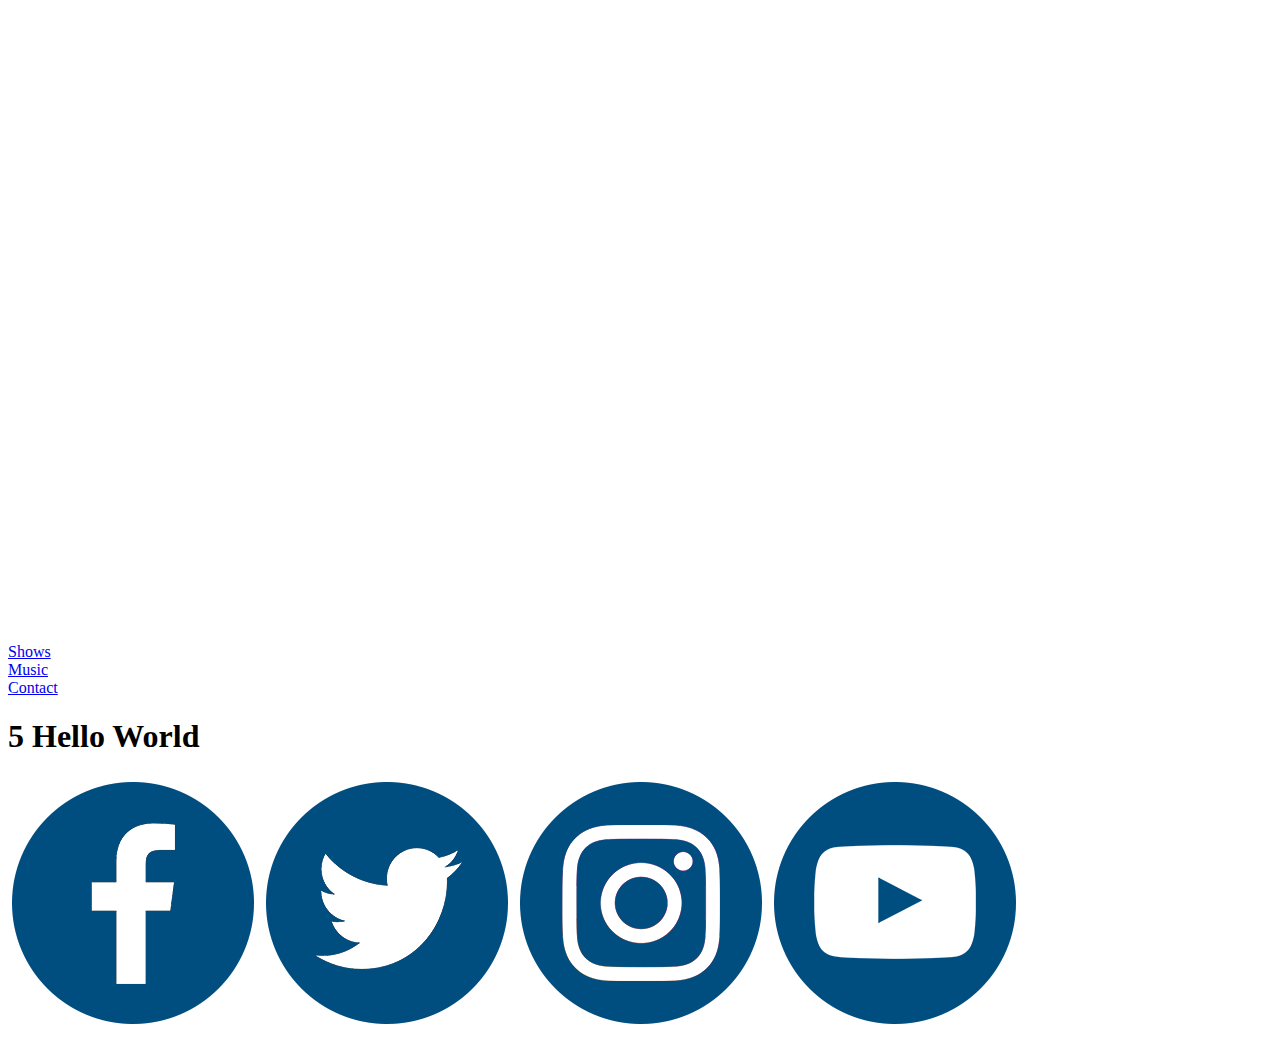
==== Noise_Site/index.html @ 45b1da7f "Update index.html" ====
<html>
<head>
    <link rel="stylesheet" type="text/css" href="/Noise_Site/css/noise.css"/>
          <title>Adam Makes Noise - Live Music from the Boston Area</title>
    </head>
<body>
    <div id="bgimage"></div>
    <img id="logo" src="/Noise_Site/images/noiselogo.png" alt="Adam Makes Noise"></img>
    
    <div id="menuboxes">
    <div class="menubox" id="box1"><a href="/shows.html">Shows</a></div>
    <div class="menubox" id="box2"><a href="/music.html">Music</a></div>
    <div class="menubox" id="box3"><a href="/contact.html">Contact</a></div>
        

    </div>

    <div> <h1>5 Hello World</h1></div>
    
<div id="socialmedia">
    <div id="socialwrapper">
    <a href="facebook.html"><img src="/Noise_Site/images/facebook.png"></img></a>
    <a href="twitter.html"><img src="/Noise_Site/images/twitter.png"></img></a>
    <a href="insta.html"><img src="/Noise_Site/images/instagram.png"></img></a>
    <a href="youtube.html"><img src="/Noise_Site/images/youtube.png"></img></a>
    </div>
</div>
</body>
</html>
---- Noise_Site/css/noise.css ----
/*-------------------PHONE VERSION-------(hover:none;) and--------------*/

@media   (hover:none;) { @charset "UTF-8";

@font-face
{
font-family: badbe;
src: url(/fonts/badbe.ttf);
}
    @font-face
{
font-family: Code Light;
src: url(/fonts/codelight.otf);
}
@font-face
{
font-family: grapat;
src: url(/fonts/grapat.ttf);
}
a:link {color:#fff; text-decoration:none; font-family:'Open Sans', sans-serif;}
a:visited {color:#fff; text-decoration:none; font-family:'Open Sans', sans-serif;}
a:active {color:#ccc; text-decoration:none; font-family:'Open Sans', sans-serif;}
a:hover {color:#fff; text-decoration:none; font-family:'Open Sans', sans-serif;}
a:focus {color:#fff; text-decoration:none; font-family:'Open Sans', sans-serif;}

html, body {
    width:100%;
    background:rgb(000,000,000);
    color: #fff;
    margin:0px;
    overflow:auto;
font-family:'Open Sans', sans-serif;
   
}
    
    
#content {
    clear:both;
    padding-top:40px;
    padding-bottom:20px;
    height:auto;
    width:100%;
    color:#000; 
    box-sizing:border-box;

}

    #menuboxes {
        position:relative;
        top:0%;
    }
    
    .menubox {
        width:100%;
        height:12%;
        box-shadow: 1px -3px 5px #2d2d2d;   
        
    }
    
    .menubox a {
        position:relative;
        font-family: 'Code Light';
        font-size: 55px;
        top:20px;
        left:40px;
    }
    
    #box1 {
        position:relative;
        background:rgb(43,78,96);   
        margin-top:-470px;
        
    }
      #box2 {
        position:relative;
        background:rgb(66,119,147);   
        margin-top:-5px;
        
    }
      #box3 {
        position:relative;
        background:rgb(11,46,65);   
        margin-top:-5px;
        
    }
    
    #socialmedia{
        width:100%;
        padding-top:60px;
    }
    
    #socialwrapper{
        position:relative;
        width:90%;
       margin:0 auto;
        
    }

    #socialmedia img { 
        position:relative;
        width:24%;
        margin:auto;
        opacity:.9
        
}
    
#bgimage {
  background-image: url(/images/noisebg.jpg);
  background-size: cover;
  position: relative;
  background-position: center;
  background-repeat: no-repeat;
  height: 100%;
  width: 100%;
    opacity:.2;
    filter:contrast(400%);
}
    
    #logo {
        visibility: visible;
        position:fixed;
        top:10px;
        right:10px;
        width:40%;
        }



} 

/*---------- Small Screen Version --------------------

@media (max-width : 568px)
{ @charset "UTF-8";

@font-face
{
font-family: badbe;
src: url(/fonts/badbe.ttf);
}
    @font-face
{
font-family: Code Light;
src: url(/fonts/codelight.otf);
}
@font-face
{
font-family: grapat;
src: url(/fonts/grapat.ttf);
}
a:link {color:#fff; text-decoration:none; font-family:'Open Sans', sans-serif;}
a:visited {color:#fff; text-decoration:none; font-family:'Open Sans', sans-serif;}
a:active {color:#ccc; text-decoration:none; font-family:'Open Sans', sans-serif;}
a:hover {color:#fff; text-decoration:none; font-family:'Open Sans', sans-serif;}
a:focus {color:#fff; text-decoration:none; font-family:'Open Sans', sans-serif;}

html, body {
    width:100%;
    background:rgb(000,000,000);
    color: #fff;
    margin:0px;
    overflow:auto;
font-family:'Open Sans', sans-serif;
   
}
    
    
#content {
    clear:both;
    padding-top:40px;
    padding-bottom:20px;
    height:auto;
    width:100%;
    color:#000; 
    box-sizing:border-box;

}

    #menuboxes {
        position:relative;
        top:0%;
    }
    
    .menubox {
        width:100%;
        height:12%;
        box-shadow: 1px -3px 5px #2d2d2d;   
        
    }
    
    .menubox a {
        position:relative;
        font-family: 'Code Light';
        font-size: 55px;
        top:20px;
        left:40px;
    }
    
    #box1 {
        position:relative;
        background:rgb(43,78,96);   
        margin-top:-470px;
        
    }
      #box2 {
        position:relative;
        background:rgb(66,119,147);   
        margin-top:-5px;
        
    }
      #box3 {
        position:relative;
        background:rgb(11,46,65);   
        margin-top:-5px;
        
    }
    
    #socialmedia{
        width:100%;
        padding-top:60px;
    }
    
    #socialwrapper{
        position:relative;
        width:90%;
       margin:0 auto;
        
    }

    #socialmedia img { 
        position:relative;
        width:24%;
        margin:auto;
        opacity:.9
        
}
    
#bgimage {
  background-image: url(/images/noisebg.jpg);
  background-size: cover;
  position: relative;
  background-position: center;
  background-repeat: no-repeat;
  height: 100%;
  width: 100%;
    opacity:.2;
    filter:contrast(400%);
}
    
    #logo {
        visibility: visible;
        position:fixed;
        top:10px;
        right:10px;
        width:40%;
        }



} 
---*/
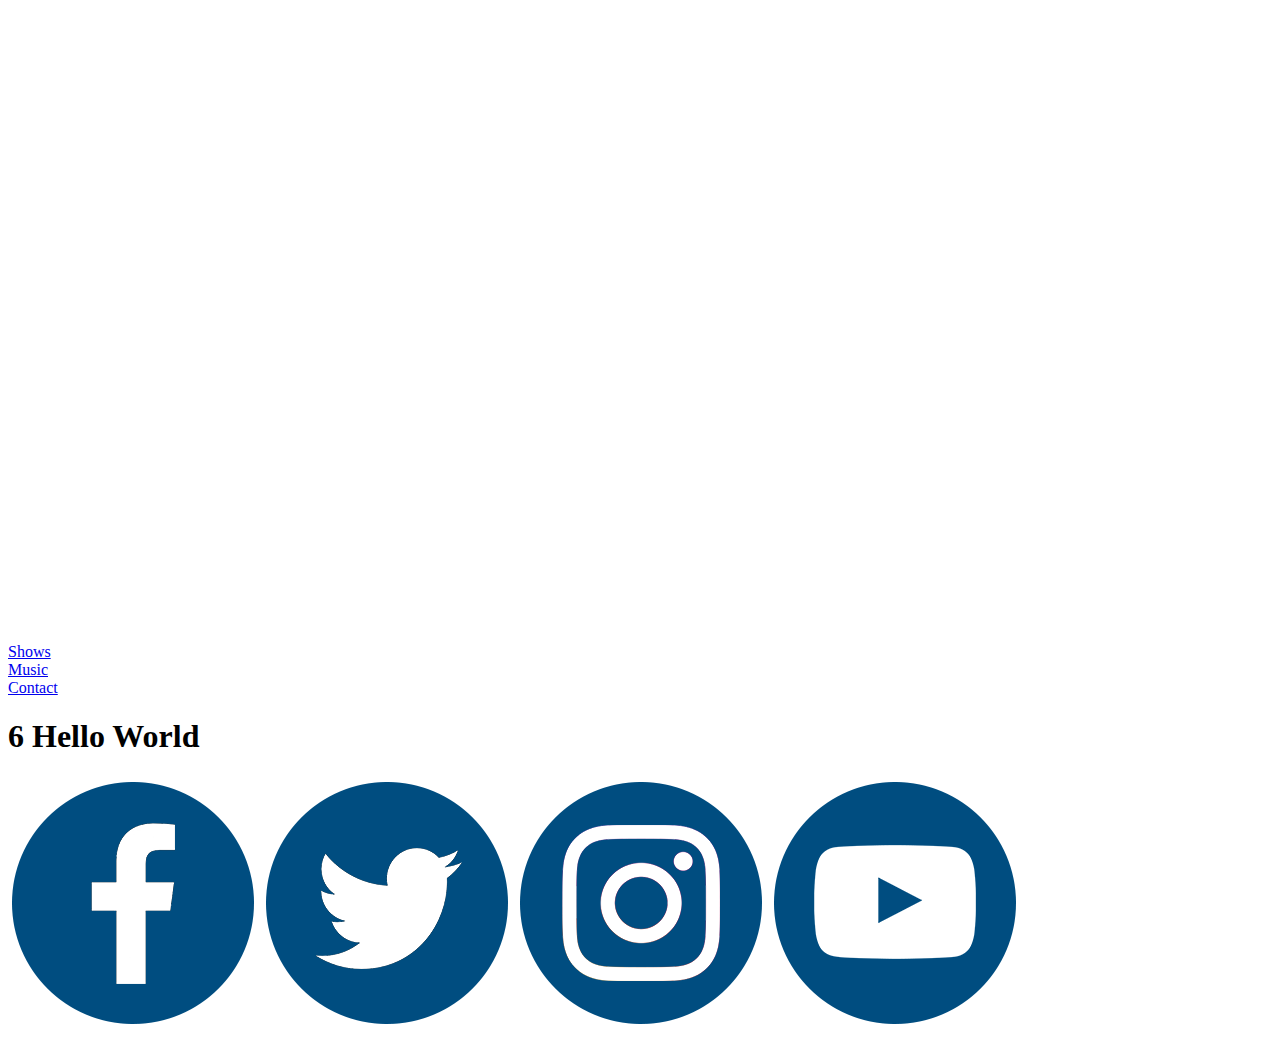
==== commit 3943cf33: "Update index.html" ====
--- a/Noise_Site/index.html
+++ b/Noise_Site/index.html
@@ -15,7 +15,7 @@
 
     </div>
 
-    <div> <h1>5 Hello World</h1></div>
+    <div> <h1>6 Hello World</h1></div>
     
 <div id="socialmedia">
     <div id="socialwrapper">
--- a/Noise_Site/css/noise.css
+++ b/Noise_Site/css/noise.css
@@ -1,6 +1,6 @@
 /*-------------------PHONE VERSION-------(hover:none;) and--------------*/
 
-@media   (hover:none;) { @charset "UTF-8";
+@media all and (hover:none;) { @charset "UTF-8";
 
 @font-face
 {
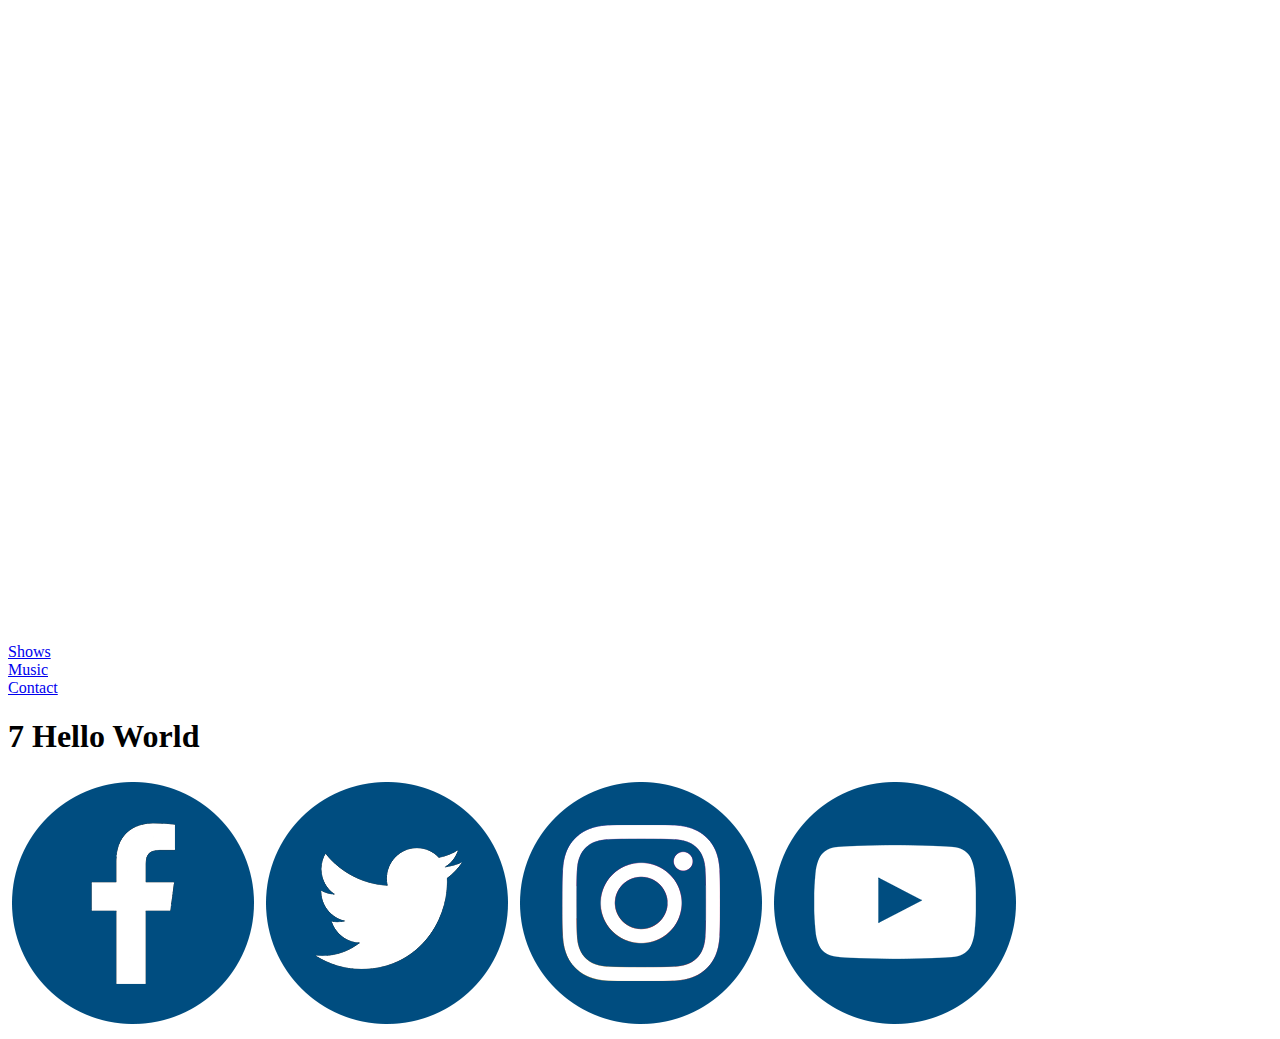
==== commit f69da008: "Update index.html" ====
--- a/Noise_Site/index.html
+++ b/Noise_Site/index.html
@@ -15,7 +15,7 @@
 
     </div>
 
-    <div> <h1>6 Hello World</h1></div>
+    <div> <h1>7 Hello World</h1></div>
     
 <div id="socialmedia">
     <div id="socialwrapper">
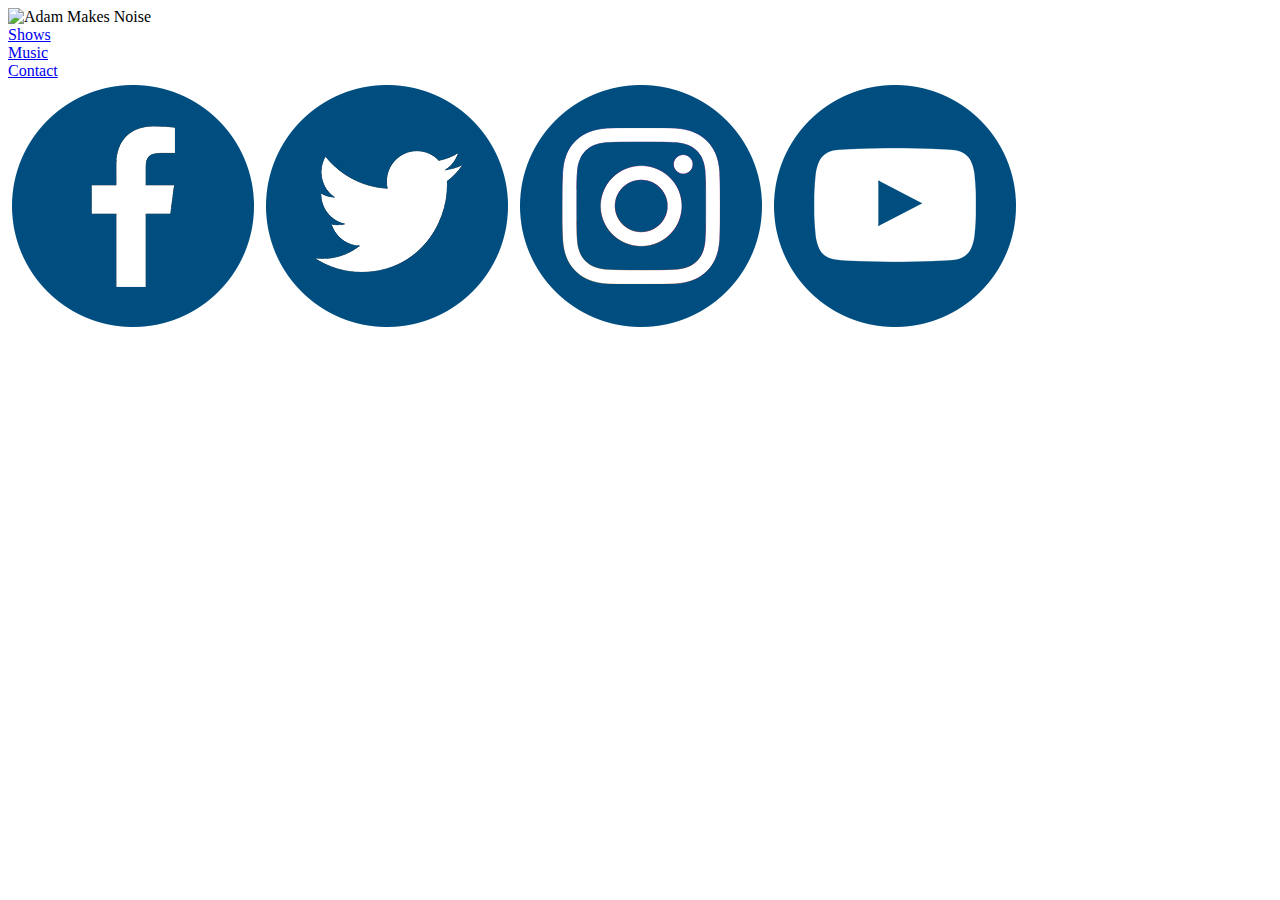
==== commit a5c83d37: "Update index.html" ====
--- a/Noise_Site/index.html
+++ b/Noise_Site/index.html
@@ -1,28 +1,25 @@
 <html>
 <head>
-    <link rel="stylesheet" type="text/css" href="/Noise_Site/css/noise.css"/>
+    <link rel="stylesheet" type="text/css" href="css/noise.css"/>
           <title>Adam Makes Noise - Live Music from the Boston Area</title>
     </head>
 <body>
     <div id="bgimage"></div>
-    <img id="logo" src="/Noise_Site/images/noiselogo.png" alt="Adam Makes Noise"></img>
+    <img id="logo" src="/images/noiselogo.png" alt="Adam Makes Noise"></img>
     
     <div id="menuboxes">
     <div class="menubox" id="box1"><a href="/shows.html">Shows</a></div>
     <div class="menubox" id="box2"><a href="/music.html">Music</a></div>
     <div class="menubox" id="box3"><a href="/contact.html">Contact</a></div>
-        
 
     </div>
 
-    <div> <h1>7 Hello World</h1></div>
-    
 <div id="socialmedia">
     <div id="socialwrapper">
-    <a href="facebook.html"><img src="/Noise_Site/images/facebook.png"></img></a>
-    <a href="twitter.html"><img src="/Noise_Site/images/twitter.png"></img></a>
-    <a href="insta.html"><img src="/Noise_Site/images/instagram.png"></img></a>
-    <a href="youtube.html"><img src="/Noise_Site/images/youtube.png"></img></a>
+    <a href="facebook.html"><img src="images/facebook.png"></img></a>
+    <a href="twitter.html"><img src="images/twitter.png"></img></a>
+    <a href="insta.html"><img src="images/instagram.png"></img></a>
+    <a href="youtube.html"><img src="images/youtube.png"></img></a>
     </div>
 </div>
 </body>
--- a/Noise_Site/css/noise.css
+++ b/Noise_Site/css/noise.css
@@ -1,6 +1,6 @@
 /*-------------------PHONE VERSION-------(hover:none;) and--------------*/
 
-@media all and (hover:none;) { @charset "UTF-8";
+@media (hover : none) { @charset "UTF-8";
 
 @font-face
 {
@@ -10,7 +10,10 @@
     @font-face
 {
 font-family: Code Light;
-src: url(/fonts/codelight.otf);
+src: url(/Noise_Site/fonts/codelight.otf) format ('otf'),
+     url(/Noise_Site/fonts/codelight.ttf) format ('ttf'),
+     url(/Noise_Site/fonts/codelight.woff) format ('woff'),
+     url(/Noise_Site/fonts/codelight.woff2) format ('woff2');
 }
 @font-face
 {
@@ -33,21 +36,29 @@
    
 }
     
+    #bgimage {
+  background-image: url(/images/noisebg.jpg);
+  background-size: cover;
+  position: fixed;
+    display:block;
+  background-position: center;
+  background-repeat: no-repeat;
+  height: 100%;
+  width: 100%;
+    opacity:.2;
+    filter:contrast(400%);
+}
     
-#content {
-    clear:both;
-    padding-top:40px;
-    padding-bottom:20px;
-    height:auto;
-    width:100%;
-    color:#000; 
-    box-sizing:border-box;
-
-}
+    #logo {
+        position:fixed;
+        top:10px;
+        right:10px;
+        width:40%;
+        }
 
     #menuboxes {
         position:relative;
-        top:0%;
+        top:60%;
     }
     
     .menubox {
@@ -60,7 +71,7 @@
     .menubox a {
         position:relative;
         font-family: 'Code Light';
-        font-size: 55px;
+        font-size: 105px;
         top:20px;
         left:40px;
     }
@@ -85,12 +96,14 @@
     }
     
     #socialmedia{
+        position:relative;
+        bottom:-70%;
         width:100%;
         padding-top:60px;
     }
     
     #socialwrapper{
-        position:relative;
+        position:rel;
         width:90%;
        margin:0 auto;
         
@@ -104,158 +117,11 @@
         
 }
     
-#bgimage {
-  background-image: url(/images/noisebg.jpg);
-  background-size: cover;
-  position: relative;
-  background-position: center;
-  background-repeat: no-repeat;
-  height: 100%;
-  width: 100%;
-    opacity:.2;
-    filter:contrast(400%);
-}
-    
-    #logo {
-        visibility: visible;
-        position:fixed;
-        top:10px;
-        right:10px;
-        width:40%;
-        }
+
 
 
 
 } 
 
-/*---------- Small Screen Version --------------------
+/*---------- Small Screen Version ----------------------*/
 
-@media (max-width : 568px)
-{ @charset "UTF-8";
-
-@font-face
-{
-font-family: badbe;
-src: url(/fonts/badbe.ttf);
-}
-    @font-face
-{
-font-family: Code Light;
-src: url(/fonts/codelight.otf);
-}
-@font-face
-{
-font-family: grapat;
-src: url(/fonts/grapat.ttf);
-}
-a:link {color:#fff; text-decoration:none; font-family:'Open Sans', sans-serif;}
-a:visited {color:#fff; text-decoration:none; font-family:'Open Sans', sans-serif;}
-a:active {color:#ccc; text-decoration:none; font-family:'Open Sans', sans-serif;}
-a:hover {color:#fff; text-decoration:none; font-family:'Open Sans', sans-serif;}
-a:focus {color:#fff; text-decoration:none; font-family:'Open Sans', sans-serif;}
-
-html, body {
-    width:100%;
-    background:rgb(000,000,000);
-    color: #fff;
-    margin:0px;
-    overflow:auto;
-font-family:'Open Sans', sans-serif;
-   
-}
-    
-    
-#content {
-    clear:both;
-    padding-top:40px;
-    padding-bottom:20px;
-    height:auto;
-    width:100%;
-    color:#000; 
-    box-sizing:border-box;
-
-}
-
-    #menuboxes {
-        position:relative;
-        top:0%;
-    }
-    
-    .menubox {
-        width:100%;
-        height:12%;
-        box-shadow: 1px -3px 5px #2d2d2d;   
-        
-    }
-    
-    .menubox a {
-        position:relative;
-        font-family: 'Code Light';
-        font-size: 55px;
-        top:20px;
-        left:40px;
-    }
-    
-    #box1 {
-        position:relative;
-        background:rgb(43,78,96);   
-        margin-top:-470px;
-        
-    }
-      #box2 {
-        position:relative;
-        background:rgb(66,119,147);   
-        margin-top:-5px;
-        
-    }
-      #box3 {
-        position:relative;
-        background:rgb(11,46,65);   
-        margin-top:-5px;
-        
-    }
-    
-    #socialmedia{
-        width:100%;
-        padding-top:60px;
-    }
-    
-    #socialwrapper{
-        position:relative;
-        width:90%;
-       margin:0 auto;
-        
-    }
-
-    #socialmedia img { 
-        position:relative;
-        width:24%;
-        margin:auto;
-        opacity:.9
-        
-}
-    
-#bgimage {
-  background-image: url(/images/noisebg.jpg);
-  background-size: cover;
-  position: relative;
-  background-position: center;
-  background-repeat: no-repeat;
-  height: 100%;
-  width: 100%;
-    opacity:.2;
-    filter:contrast(400%);
-}
-    
-    #logo {
-        visibility: visible;
-        position:fixed;
-        top:10px;
-        right:10px;
-        width:40%;
-        }
-
-
-
-} 
----*/
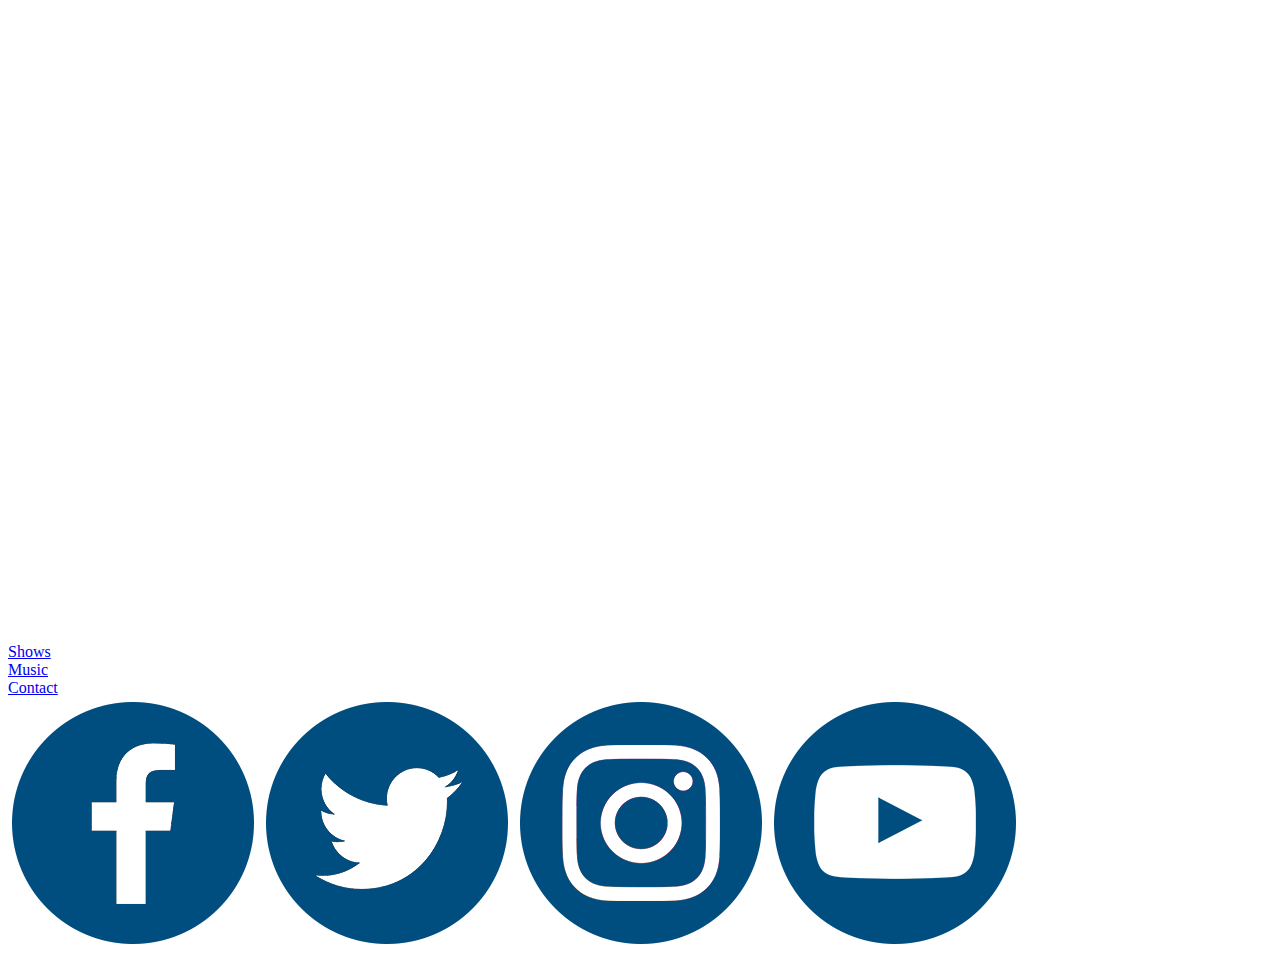
==== commit 1ce38de7: "Update index.html" ====
--- a/Noise_Site/index.html
+++ b/Noise_Site/index.html
@@ -5,7 +5,7 @@
     </head>
 <body>
     <div id="bgimage"></div>
-    <img id="logo" src="/images/noiselogo.png" alt="Adam Makes Noise"></img>
+    <img id="logo" src="/Noise_Site/images/noiselogo.png" alt="Adam Makes Noise"></img>
     
     <div id="menuboxes">
     <div class="menubox" id="box1"><a href="/shows.html">Shows</a></div>
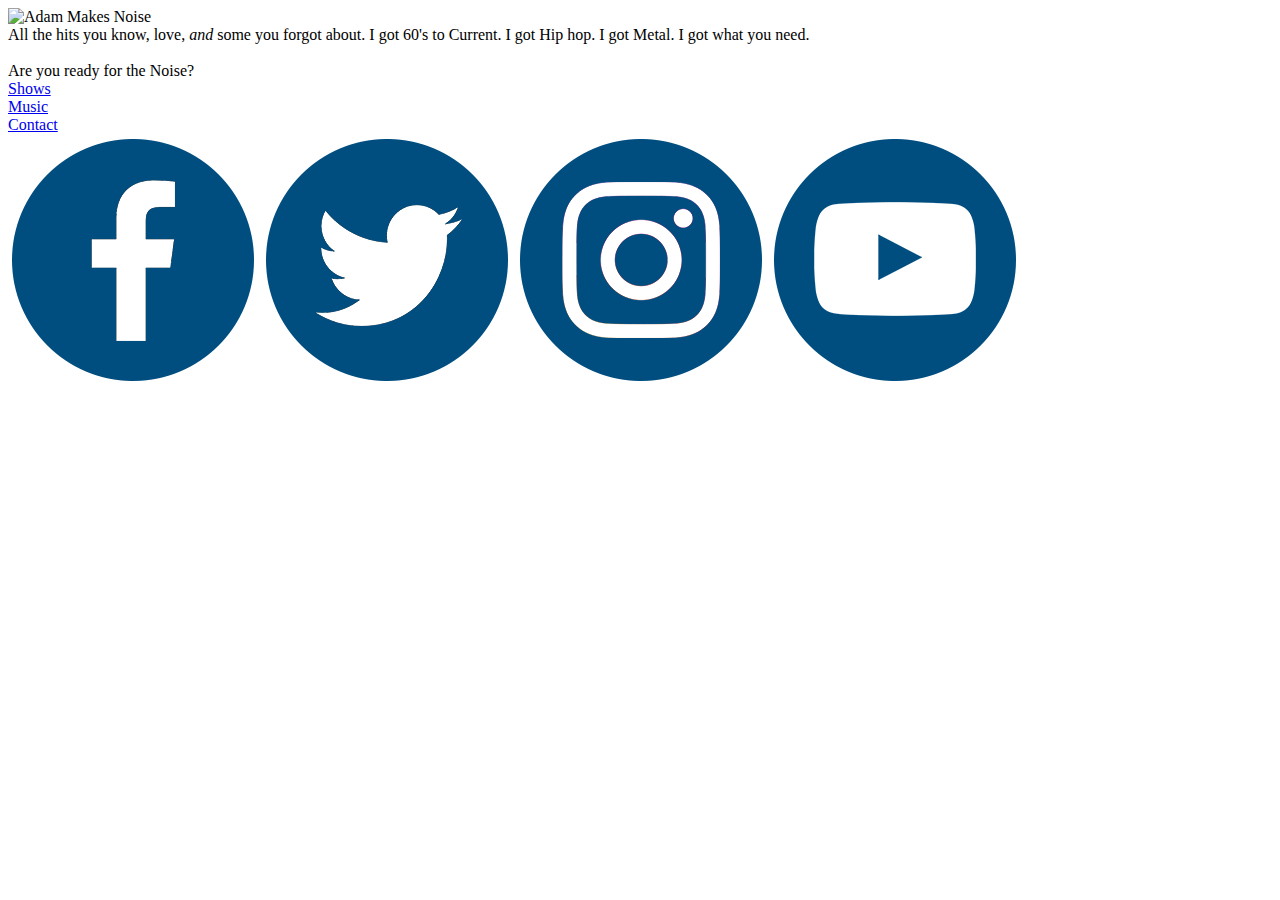
==== commit 3c3a673e: "Update index.html" ====
--- a/Noise_Site/index.html
+++ b/Noise_Site/index.html
@@ -5,8 +5,9 @@
     </head>
 <body>
     <div id="bgimage"></div>
-    <img id="logo" src="/Noise_Site/images/noiselogo.png" alt="Adam Makes Noise"></img>
-    
+    <img id="logo" src="/images/noiselogo.png" alt="Adam Makes Noise"></img>
+    <div id="flavortext">All the hits you know, love, <i>and</i> some you forgot about. I got 60's to Current. I got Hip hop. I got Metal. I got what you need.
+        <br><br>Are you ready for the Noise?</div>
     <div id="menuboxes">
     <div class="menubox" id="box1"><a href="/shows.html">Shows</a></div>
     <div class="menubox" id="box2"><a href="/music.html">Music</a></div>
--- a/Noise_Site/css/noise.css
+++ b/Noise_Site/css/noise.css
@@ -10,10 +10,10 @@
     @font-face
 {
 font-family: Code Light;
-src: url(/Noise_Site/fonts/codelight.otf) format ('otf'),
-     url(/Noise_Site/fonts/codelight.ttf) format ('ttf'),
-     url(/Noise_Site/fonts/codelight.woff) format ('woff'),
-     url(/Noise_Site/fonts/codelight.woff2) format ('woff2');
+src: url('/Noise_Site/fonts/codelight.otf') format ('opentype'),
+     url('/Noise_Site/fonts/codelight.ttf') format ('truetype'),
+     url('/Noise_Site/fonts/codelight.woff') format ('woff'),
+     url('/Noise_Site/fonts/codelight.woff2') format ('woff2');
 }
 @font-face
 {
@@ -31,7 +31,7 @@
     background:rgb(000,000,000);
     color: #fff;
     margin:0px;
-    overflow:auto;
+    overflow:visible;
 font-family:'Open Sans', sans-serif;
    
 }
@@ -50,15 +50,27 @@
 }
     
     #logo {
+        visibility: visible;
         position:fixed;
         top:10px;
         right:10px;
         width:40%;
         }
 
+    #flavortext{
+        font-size: 28px;
+        text-align: center;
+        font-family: 'Avenir';
+        position:relative;
+        top:21%;
+        width: 90%;
+        margin-left: 5%;
+        
+    }
+    
     #menuboxes {
         position:relative;
-        top:60%;
+        top:50%;
     }
     
     .menubox {
@@ -97,7 +109,7 @@
     
     #socialmedia{
         position:relative;
-        bottom:-70%;
+        bottom:-55%;
         width:100%;
         padding-top:60px;
     }
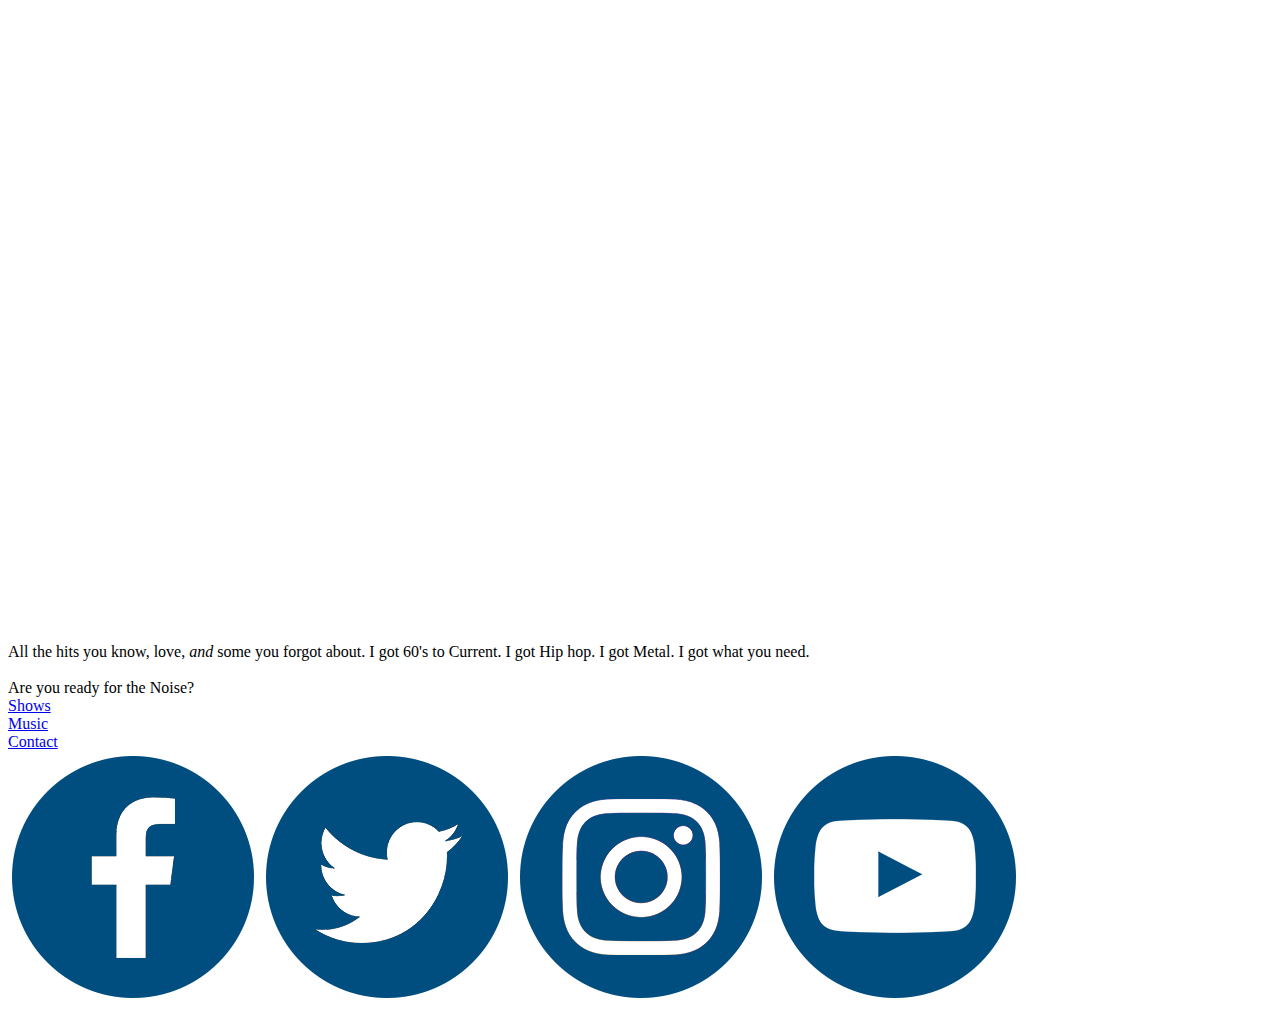
==== commit 512c23b9: "Update index.html" ====
--- a/Noise_Site/index.html
+++ b/Noise_Site/index.html
@@ -5,7 +5,7 @@
     </head>
 <body>
     <div id="bgimage"></div>
-    <img id="logo" src="/images/noiselogo.png" alt="Adam Makes Noise"></img>
+    <img id="logo" src="/Noise_Site/images/noiselogo.png" alt="Adam Makes Noise"></img>
     <div id="flavortext">All the hits you know, love, <i>and</i> some you forgot about. I got 60's to Current. I got Hip hop. I got Metal. I got what you need.
         <br><br>Are you ready for the Noise?</div>
     <div id="menuboxes">
--- a/Noise_Site/css/noise.css
+++ b/Noise_Site/css/noise.css
@@ -70,7 +70,7 @@
     
     #menuboxes {
         position:relative;
-        top:50%;
+        top:55%;
     }
     
     .menubox {
@@ -109,7 +109,7 @@
     
     #socialmedia{
         position:relative;
-        bottom:-55%;
+        bottom:-60%;
         width:100%;
         padding-top:60px;
     }
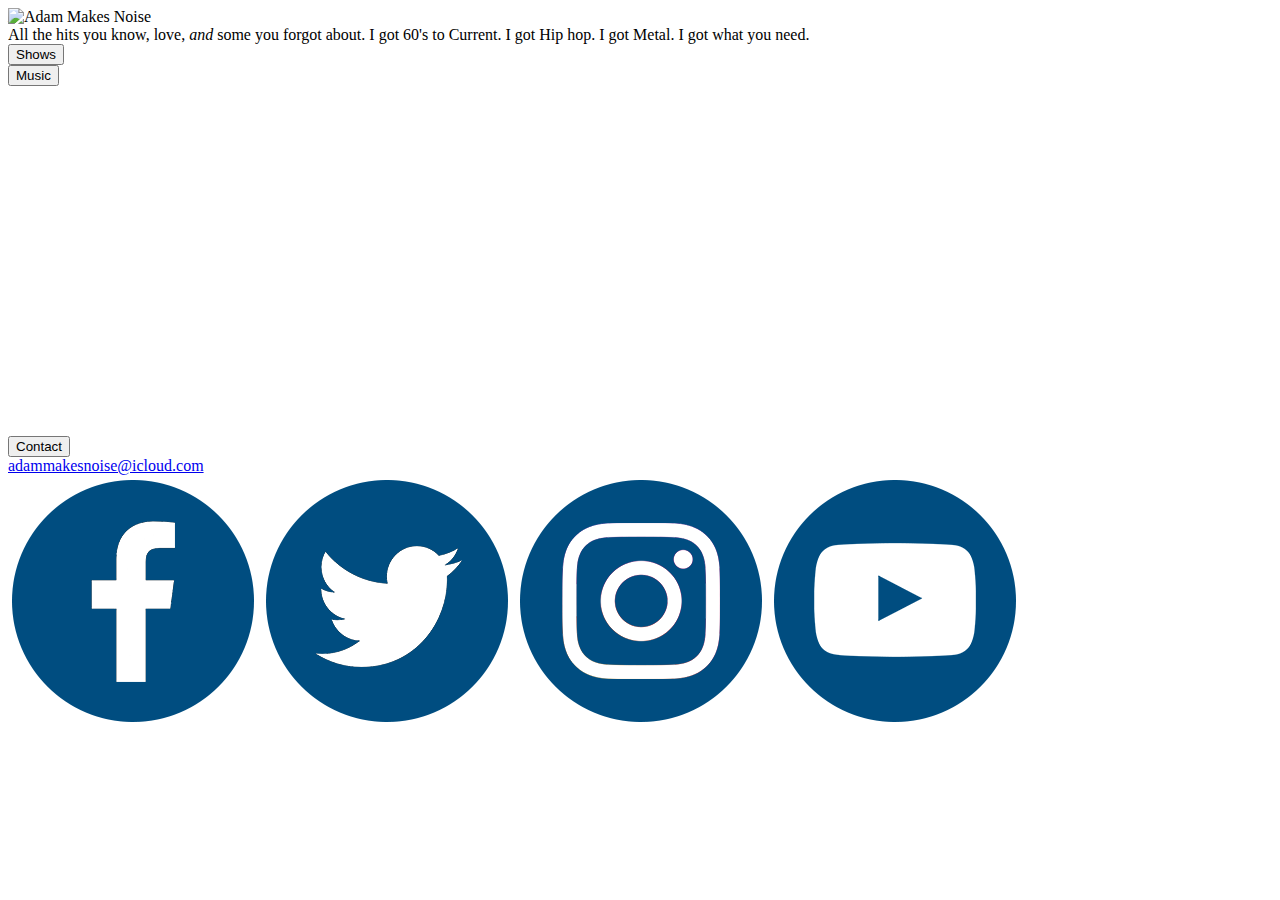
==== commit 1416e5ca: "Add files via upload" ====
--- a/Noise_Site/index.html
+++ b/Noise_Site/index.html
@@ -1,27 +1,58 @@
 <html>
 <head>
-    <link rel="stylesheet" type="text/css" href="css/noise.css"/>
+<head>
+    <link rel="stylesheet" type="text/css" href="/css/noise.css"/>
           <title>Adam Makes Noise - Live Music from the Boston Area</title>
-    </head>
-<body>
+</head>
+   
+
+    
+    <body>
     <div id="bgimage"></div>
-    <img id="logo" src="/Noise_Site/images/noiselogo.png" alt="Adam Makes Noise"></img>
+    <img id="logo" src="/images/noiselogo.png" alt="Adam Makes Noise"></img>
     <div id="flavortext">All the hits you know, love, <i>and</i> some you forgot about. I got 60's to Current. I got Hip hop. I got Metal. I got what you need.
-        <br><br>Are you ready for the Noise?</div>
-    <div id="menuboxes">
-    <div class="menubox" id="box1"><a href="/shows.html">Shows</a></div>
-    <div class="menubox" id="box2"><a href="/music.html">Music</a></div>
-    <div class="menubox" id="box3"><a href="/contact.html">Contact</a></div>
+     </div>
 
+<div id="menu">
+<button class="collapsible" id="menubox1">Shows</button>
+<div class="content">
+<div data-tockify-component="calendar" data-tockify-calendar="adammakesnoise"></div>
+<script data-cfasync="false" data-tockify-script="embed" src="https://public.tockify.com/browser/embed.js"></script>
+</div>
+<button class="collapsible" id="menubox2">Music</button>
+<div class="content">
+ <iframe width="100%" height="350" scrolling="no" frameborder="no" src="https://w.soundcloud.com/player/?url=https%3A//api.soundcloud.com/users/48376823&amp;auto_play=false&amp;hide_related=false&amp;show_comments=true&amp;show_user=true&amp;show_reposts=false&amp;visual=false"></iframe>
+
+</div>
+<button class="collapsible" id="menubox3">Contact</button>
+<div class="content" id="mb3content">
+<a href="mailto:adammakesnoise@icloud.com">adammakesnoise@icloud.com</a> 
+</div>
     </div>
-
-<div id="socialmedia">
+    <div id="socialmedia">
     <div id="socialwrapper">
     <a href="facebook.html"><img src="images/facebook.png"></img></a>
     <a href="twitter.html"><img src="images/twitter.png"></img></a>
     <a href="insta.html"><img src="images/instagram.png"></img></a>
     <a href="youtube.html"><img src="images/youtube.png"></img></a>
     </div>
-</div>
+<script>
+var coll = document.getElementsByClassName("collapsible");
+var i;
+
+for (i = 0; i < coll.length; i++) {
+  coll[i].addEventListener("click", function() {
+    this.classList.toggle("active");
+    var content = this.nextElementSibling;
+    if (content.style.maxHeight){
+      content.style.maxHeight = null;
+    } else {
+      content.style.maxHeight = content.scrollHeight + "px";
+    } 
+  });
+}
+</script>
+
 </body>
 </html>
+
